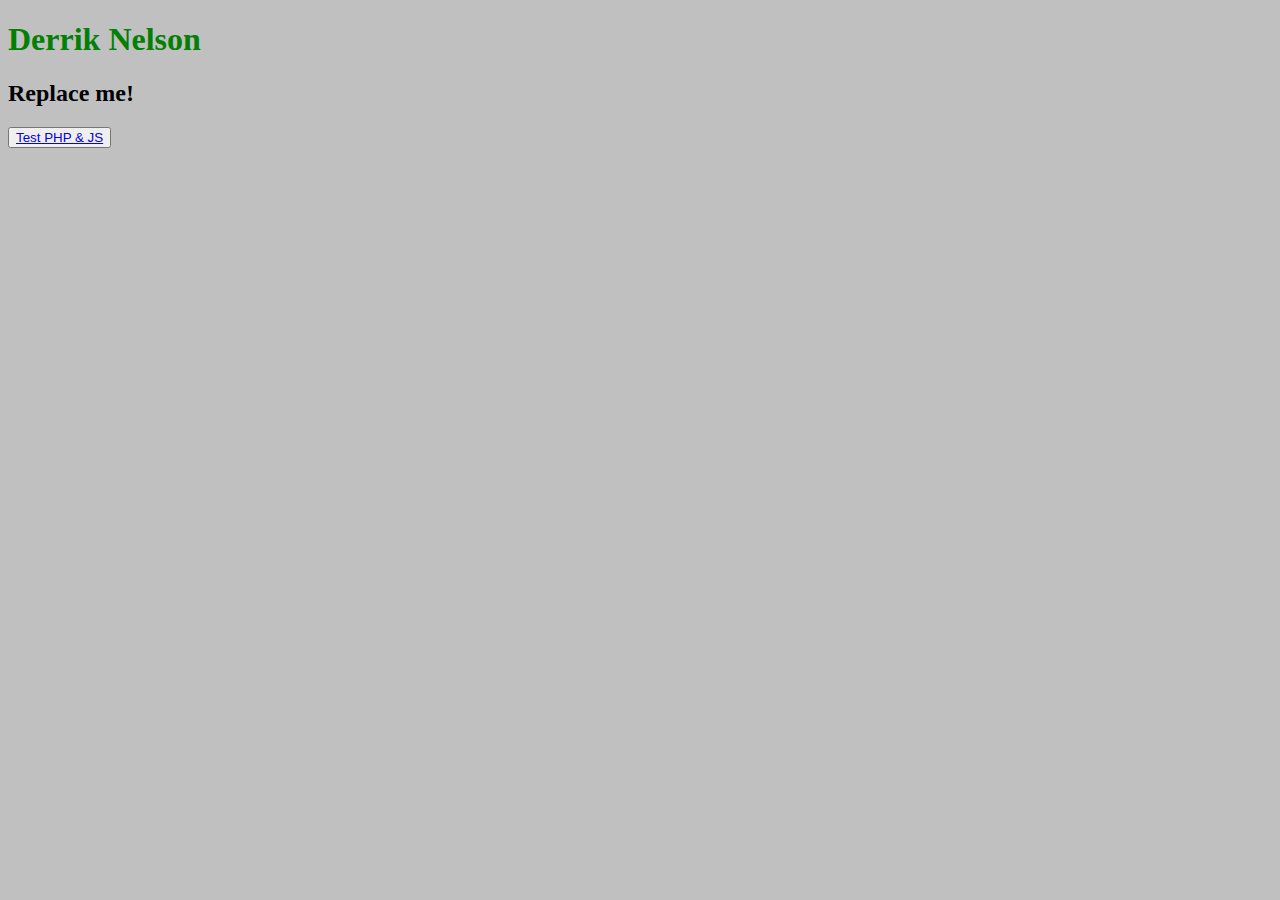
==== index.html @ 243a59d9 "Removed HTML folder" ====
<!DOCTYPE html>
<html lang="en-US">
	<head>
		<title>Derrik Nelson</title>
		<link type="text/css" rel="stylesheet" href="css/style.css"/>
		<script src="//ajax.googleapis.com/ajax/libs/jquery/1.10.2/jquery.min.js"></script>
	</head>
	
	<body>
	
		<h1>Derrik Nelson</h1>
		
		<h2>Replace me!</h2>
		
		<button>
			<a href="test.php">Test PHP & JS</a>
		</button>
				
	</body>

</html>
---- css/style.css ----
body {
	background: silver;
}

h1 {
	color: green;
}
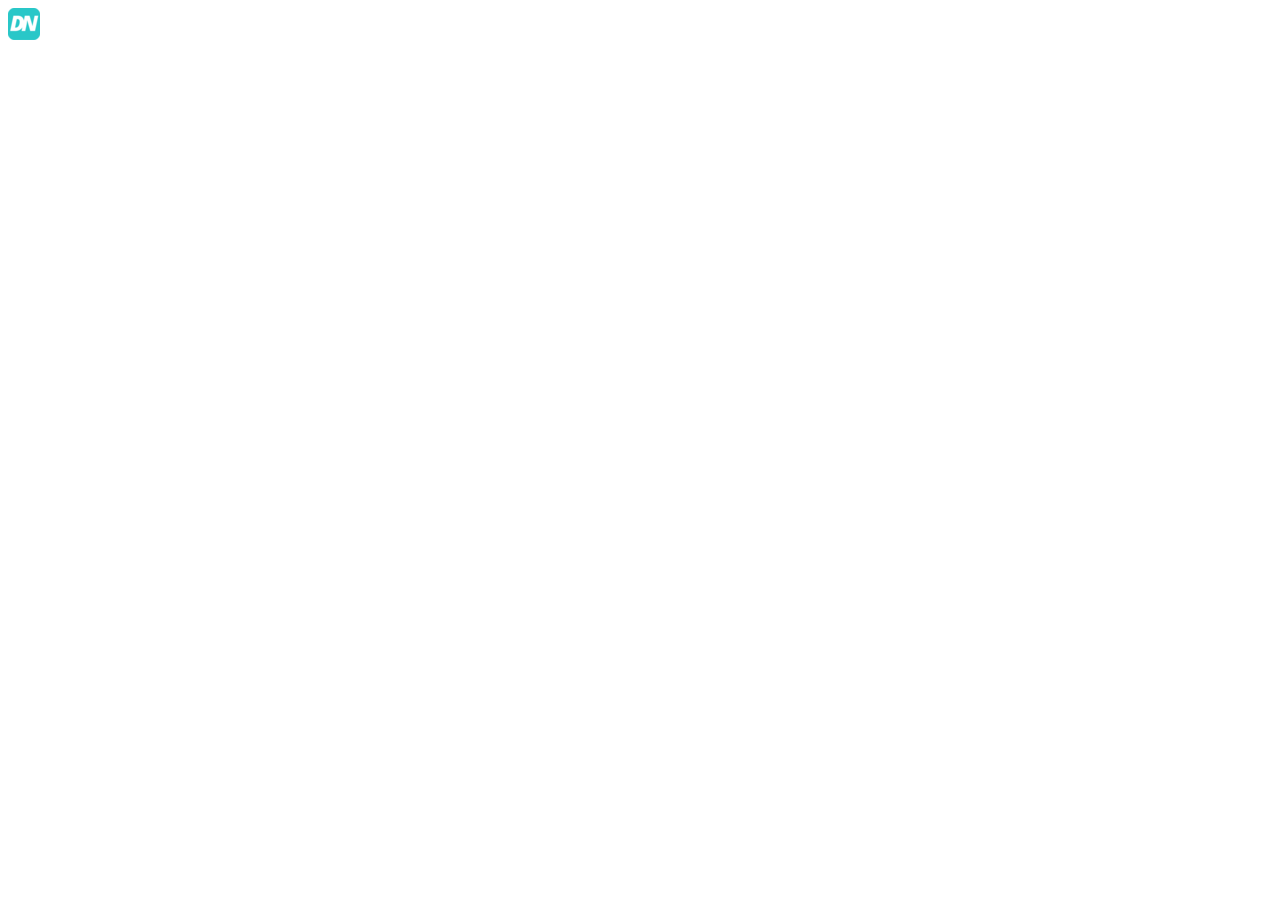
==== commit 122af6a2: "Mikes changes" ====
--- a/index.html
+++ b/index.html
@@ -1,20 +1,36 @@
 <!DOCTYPE html>
 <html lang="en-US">
 	<head>
-		<title>Derrik Nelson</title>
-		<link type="text/css" rel="stylesheet" href="css/style.css"/>
-		<script src="//ajax.googleapis.com/ajax/libs/jquery/1.10.2/jquery.min.js"></script>
+		<title>Home - Derrik Nelson</title>
+		<link rel="stylesheet" type="stylsheet" href="css/style.css">
+		
+		<link rel="apple-touch-icon" sizes="57x57" href="/apple-touch-icon-57x57.png">
+		<link rel="apple-touch-icon" sizes="114x114" href="/apple-touch-icon-114x114.png">
+		<link rel="apple-touch-icon" sizes="72x72" href="/apple-touch-icon-72x72.png">
+		<link rel="apple-touch-icon" sizes="144x144" href="/apple-touch-icon-144x144.png">
+		<link rel="apple-touch-icon" sizes="60x60" href="/apple-touch-icon-60x60.png">
+		<link rel="apple-touch-icon" sizes="120x120" href="/apple-touch-icon-120x120.png">
+		<link rel="apple-touch-icon" sizes="76x76" href="/apple-touch-icon-76x76.png">
+		<link rel="apple-touch-icon" sizes="152x152" href="/apple-touch-icon-152x152.png">
+		<link rel="icon" type="image/png" href="/favicon-196x196.png" sizes="196x196">
+		<link rel="icon" type="image/png" href="/favicon-160x160.png" sizes="160x160">
+		<link rel="icon" type="image/png" href="/favicon-96x96.png" sizes="96x96">
+		<link rel="icon" type="image/png" href="/favicon-16x16.png" sizes="16x16">
+		<link rel="icon" type="image/png" href="/favicon-32x32.png" sizes="32x32">
+		<meta name="msapplication-TileColor" content="#29c7c8">
+		<meta name="msapplication-TileImage" content="/mstile-144x144.png">
+
 	</head>
 	
 	<body>
-	
-		<h1>Derrik Nelson</h1>
-		
-		<h2>Replace me!</h2>
-		
-		<button>
-			<a href="test.php">Test PHP & JS</a>
-		</button>
+		<header>
+			<div class="container">
+				<img id="logo" src="favicon-32x32.png" alt="logo"/>
+			
+			</div>
+
+
+		</header>
 				
 	</body>
 
--- a/css/style.css
+++ b/css/style.css
@@ -1,7 +1,14 @@
+@import url(normalize.css);
+header {
+  height: 84px;
+  background: white; }
+
+.container {
+  width: 90.625%;
+  margin: 0 auto; }
+
+.logo {
+  height: 100%; }
+
 body {
-	background: silver;
-}
-
-h1 {
-	color: green;
-}
+  background: #29c7c8; }
